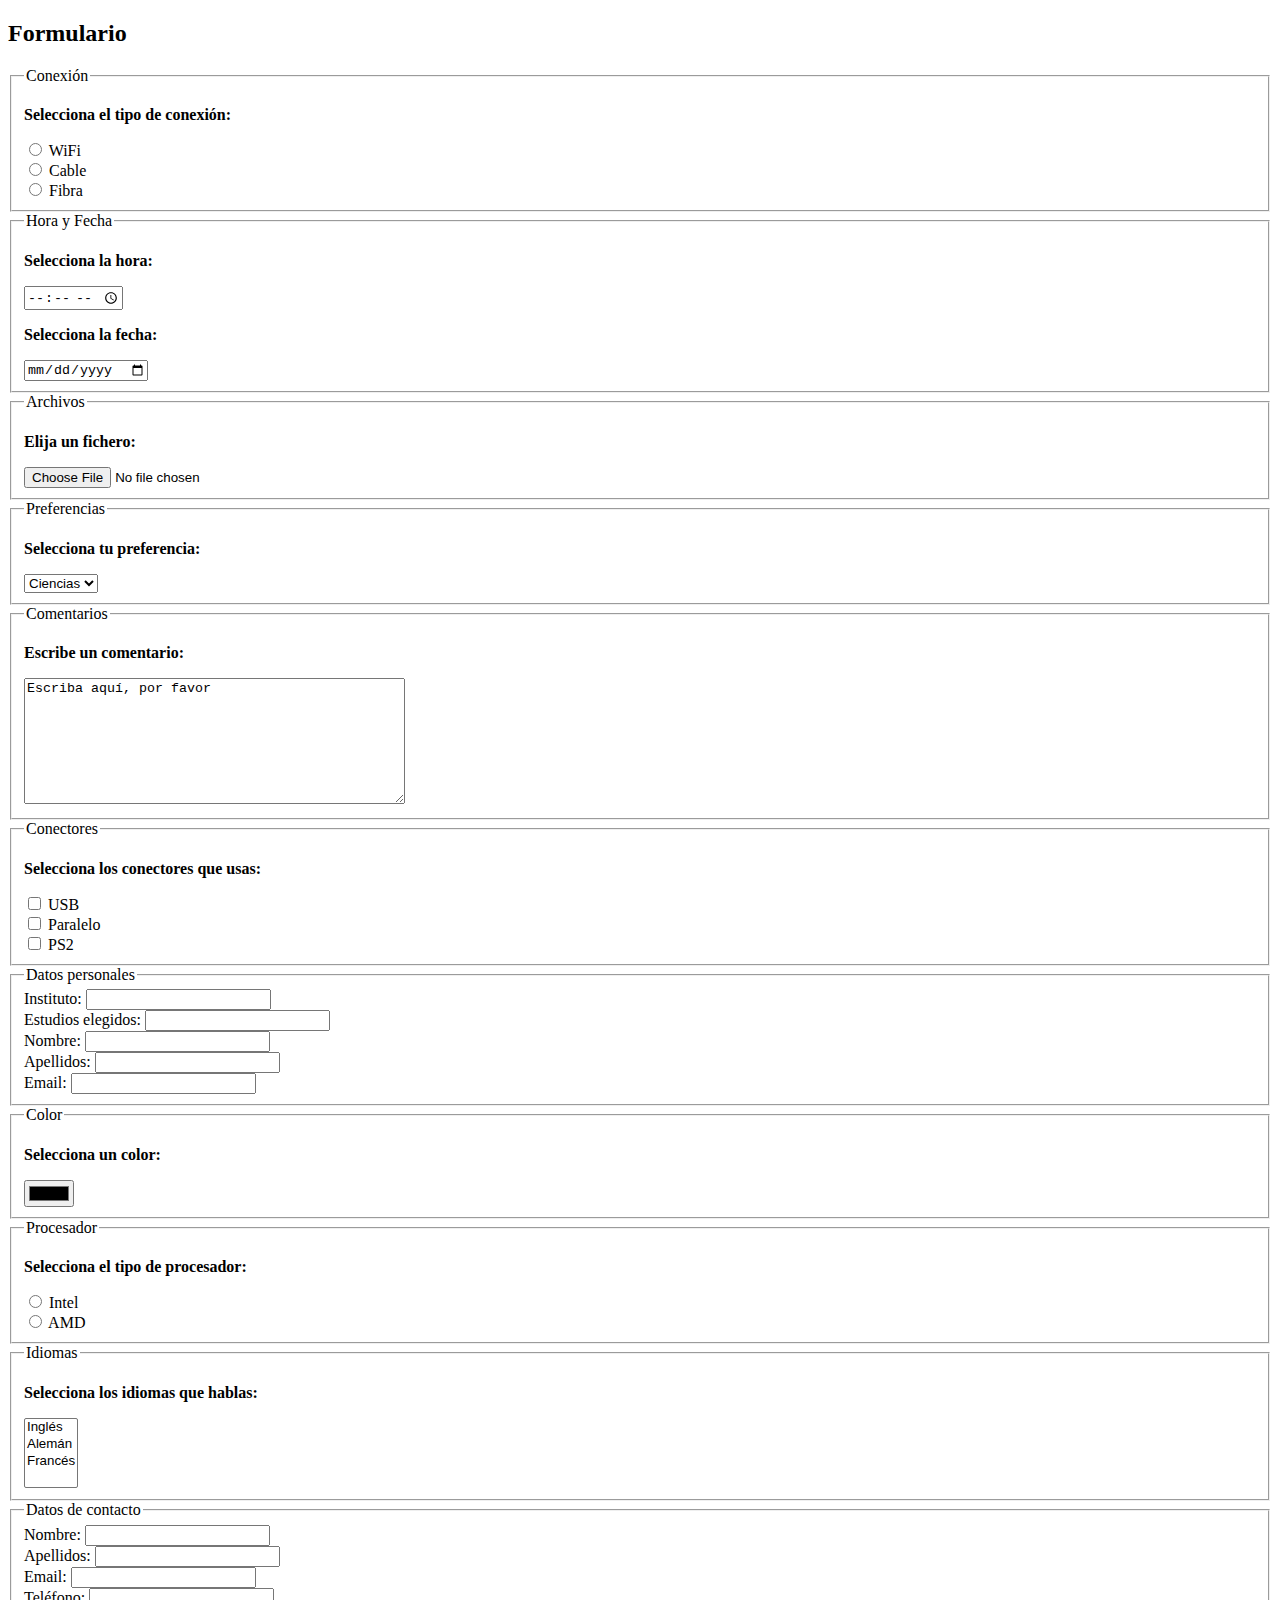
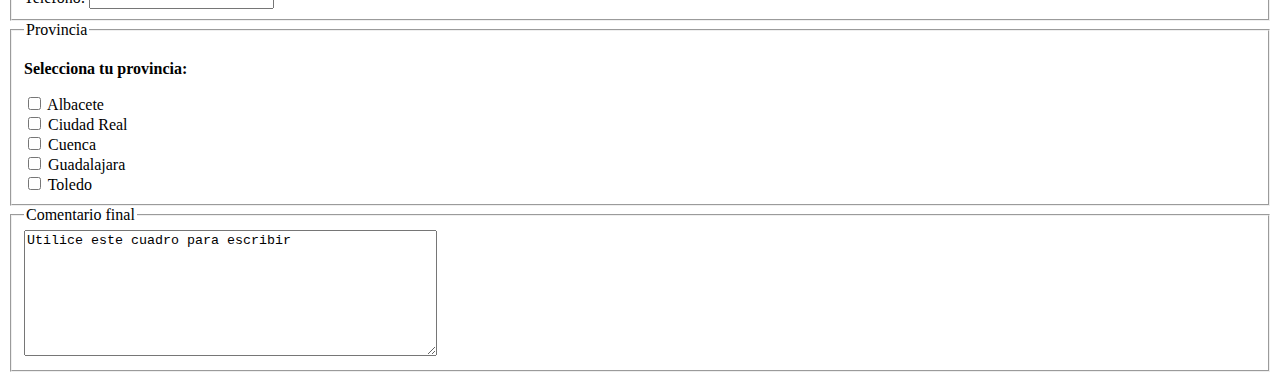
==== FormParty.html @ 77e07275 "Formularios" ====
<!DOCTYPE html>
<html lang="en">
<head>
    <meta charset="UTF-8">
    <meta name="viewport" content="width=device-width, initial-scale=1.0">
    <title>FormParty</title>
</head>
<body>
    <h2>Formulario</h2>
<form>
    <fieldset>
        <legend>Conexión</legend>
        <p><strong>Selecciona el tipo de conexión:</strong></p>
        <input type="radio" name="conexion" value="conexionwifi"> WiFi<br>
        <input type="radio" name="conexion" value="conexioncable"> Cable<br>
        <input type="radio" name="conexion" value="conexionfibra"> Fibra<br>
    </fieldset>

    <fieldset>
        <legend>Hora y Fecha</legend>
        <p><strong>Selecciona la hora:</strong></p>
        <input type="time" name="hora"><br>

        <p><strong>Selecciona la fecha:</strong></p>
        <input type="date" name="fecha"><br>
    </fieldset>
        <fieldset>
            <legend>Archivos</legend>
            <p><strong>Elija un fichero:</strong></p>
            <input type="file" name="archivo"><br>
        </fieldset>
        <fieldset>
            <legend>Preferencias</legend>
            <p><strong>Selecciona tu preferencia:</strong></p>
            <select name="preferencia">
                <option value="ciencias">Ciencias</option>
                <option value="letras">Letras</option>
            </select><br>
        </fieldset>
        <fieldset>
            <legend>Comentarios</legend>
            <p><strong>Escribe un comentario:</strong></p>
            <textarea name="comentario" rows="8" cols="45">Escriba aquí, por favor</textarea><br>
        </fieldset>
        <fieldset>
            <legend>Conectores</legend>
            <p><strong>Selecciona los conectores que usas:</strong></p>
            <input type="checkbox" name="conector" value="conectorusb"> USB<br>
            <input type="checkbox" name="conector" value="conectorparalelo"> Paralelo<br>
            <input type="checkbox" name="conector" value="conectorps2"> PS2<br>  
        </fieldset>
        <fieldset>
            <legend>Datos personales</legend>
            Instituto: <input type="text" name="instituto"><br>
            Estudios elegidos: <input type="text" name="estudios"><br>
            Nombre: <input type="text" name="nombre"><br>
            Apellidos: <input type="text" name="apellidos"><br>
            Email: <input type="email" name="email"><br>
        </fieldset>
        <fieldset>
            <legend>Color</legend>
            <p><strong>Selecciona un color:</strong></p>
            <input type="color" name="color"><br>
        </fieldset>
        <fieldset>
            <legend>Procesador</legend>
            <p><strong>Selecciona el tipo de procesador:</strong></p>
            <input type="radio" name="procesador" value="procesadorintel"> Intel<br>
            <input type="radio" name="procesador" value="procesadoramd"> AMD<br>
        </fieldset>
        <fieldset>
            <legend>Idiomas</legend>
            <p><strong>Selecciona los idiomas que hablas:</strong></p>
            <select name="idioma" multiple>
                <option value="ingles">Inglés</option>
                <option value="aleman">Alemán</option>
                <option value="frances">Francés</option>
            </select><br>
        </fieldset>
        <fieldset>
            <legend>Datos de contacto</legend>
            Nombre: <input type="text" name="nombre2"><br>
            Apellidos: <input type="text" name="apellidos2"><br>
            Email: <input type="email" name="email2"><br>
            Teléfono: <input type="text" name="telefono"><br>
        </fieldset>
        <fieldset>
            <legend>Provincia</legend>
            <p><strong>Selecciona tu provincia:</strong></p>
            <input type="checkbox" name="provincia" value="albacete"> Albacete<br>
            <input type="checkbox" name="provincia" value="ciudad_real"> Ciudad Real<br>
            <input type="checkbox" name="provincia" value="cuenca"> Cuenca<br>
            <input type="checkbox" name="provincia" value="guadalajara"> Guadalajara<br>
            <input type="checkbox" name="provincia" value="toledo"> Toledo<br>
        </fieldset>
        <fieldset>
            <legend>Comentario final</legend>
            <textarea name="escribir" rows="8" cols="49">Utilice este cuadro para escribir</textarea><br>
        </fieldset>
    </fieldset>  
</form> 
</body>
</html>
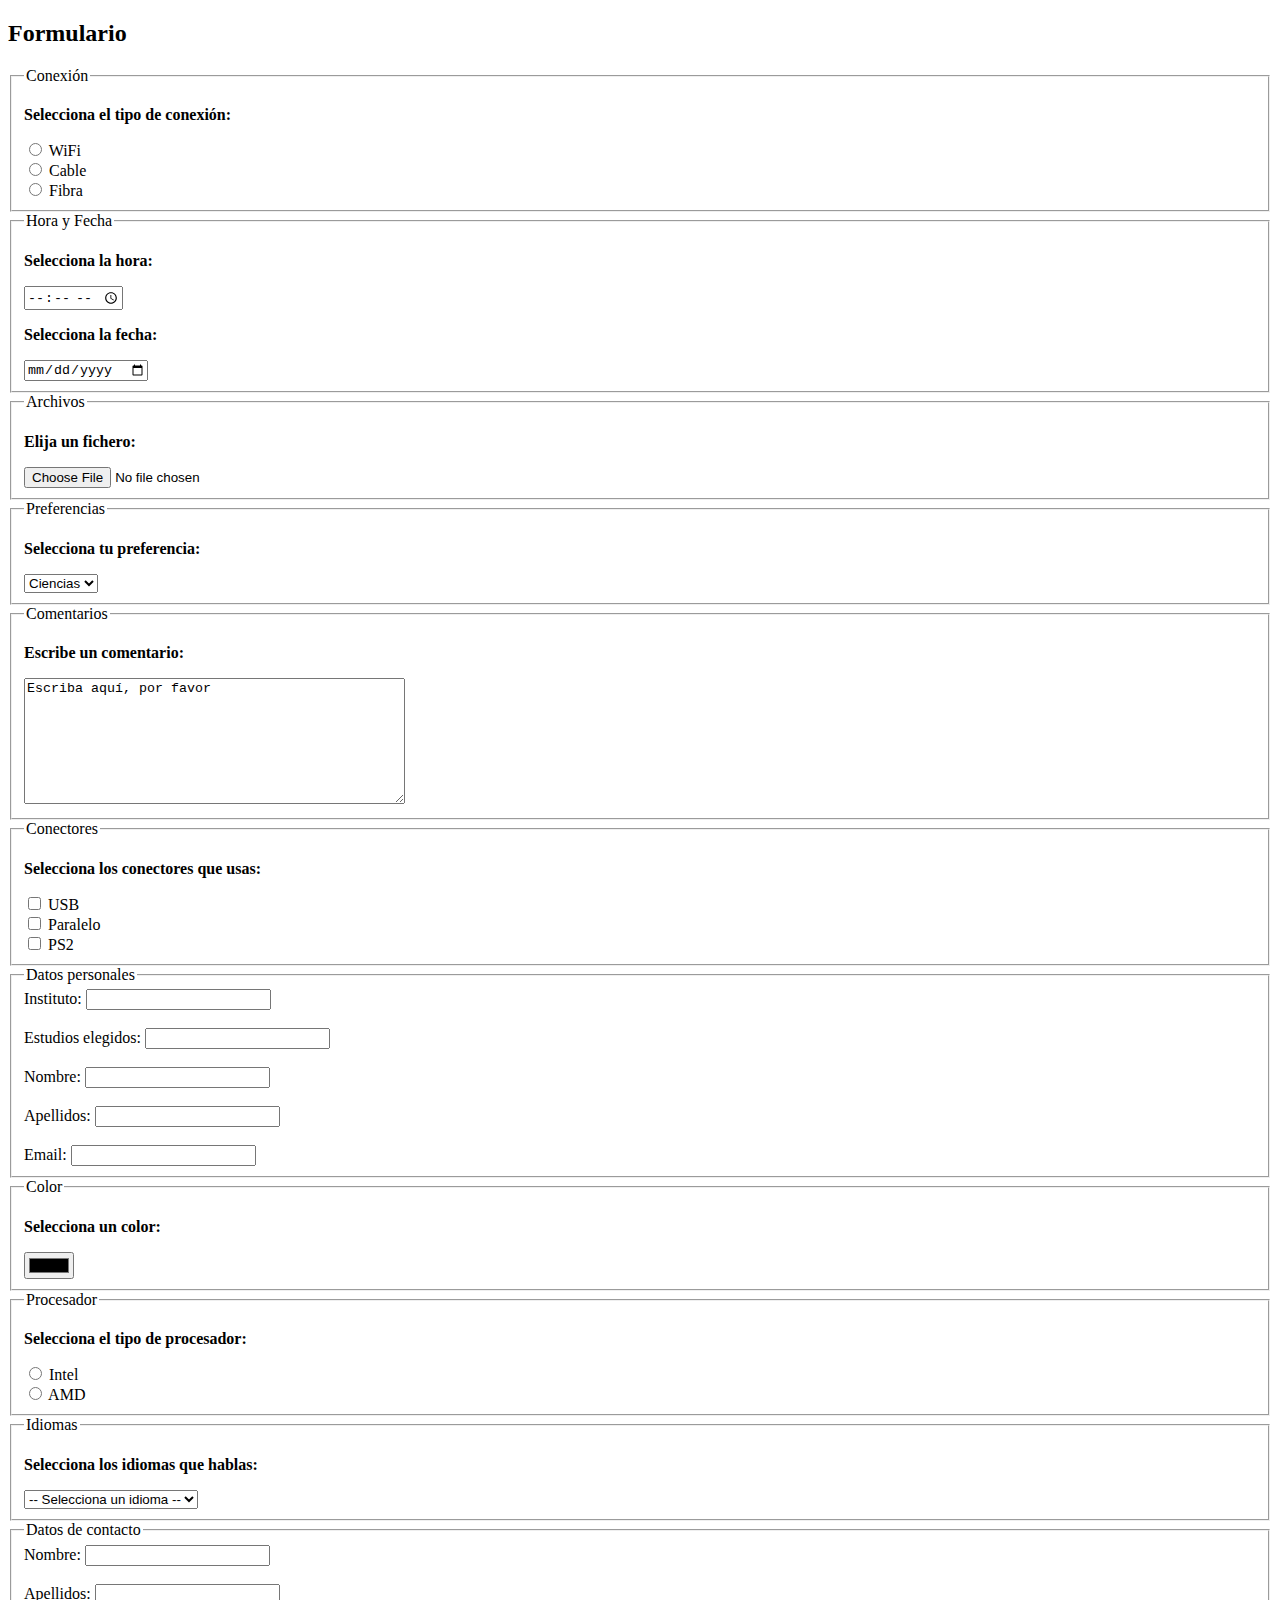
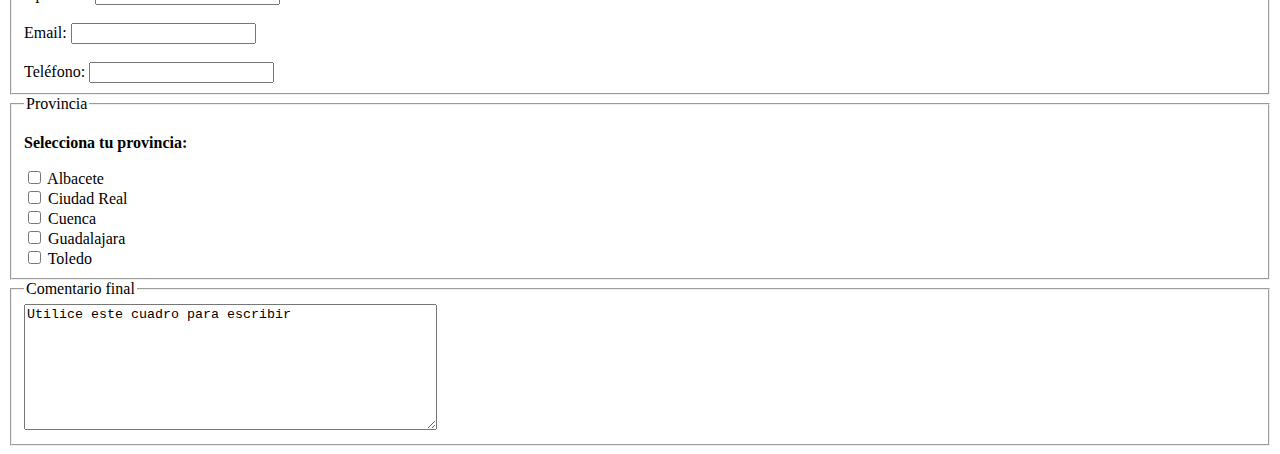
==== commit 8bda1a38: "formularios" ====
--- a/FormParty.html
+++ b/FormParty.html
@@ -52,9 +52,13 @@
         <fieldset>
             <legend>Datos personales</legend>
             Instituto: <input type="text" name="instituto"><br>
+            <br>
             Estudios elegidos: <input type="text" name="estudios"><br>
+            <br>
             Nombre: <input type="text" name="nombre"><br>
+            <br>
             Apellidos: <input type="text" name="apellidos"><br>
+            <br>
             Email: <input type="email" name="email"><br>
         </fieldset>
         <fieldset>
@@ -71,17 +75,22 @@
         <fieldset>
             <legend>Idiomas</legend>
             <p><strong>Selecciona los idiomas que hablas:</strong></p>
-            <select name="idioma" multiple>
+            <select name="idioma">
+                <option value="">-- Selecciona un idioma --</option>
                 <option value="ingles">Inglés</option>
                 <option value="aleman">Alemán</option>
                 <option value="frances">Francés</option>
             </select><br>
         </fieldset>
+
         <fieldset>
             <legend>Datos de contacto</legend>
             Nombre: <input type="text" name="nombre2"><br>
+            <br>
             Apellidos: <input type="text" name="apellidos2"><br>
+            <br>
             Email: <input type="email" name="email2"><br>
+            <br>
             Teléfono: <input type="text" name="telefono"><br>
         </fieldset>
         <fieldset>
